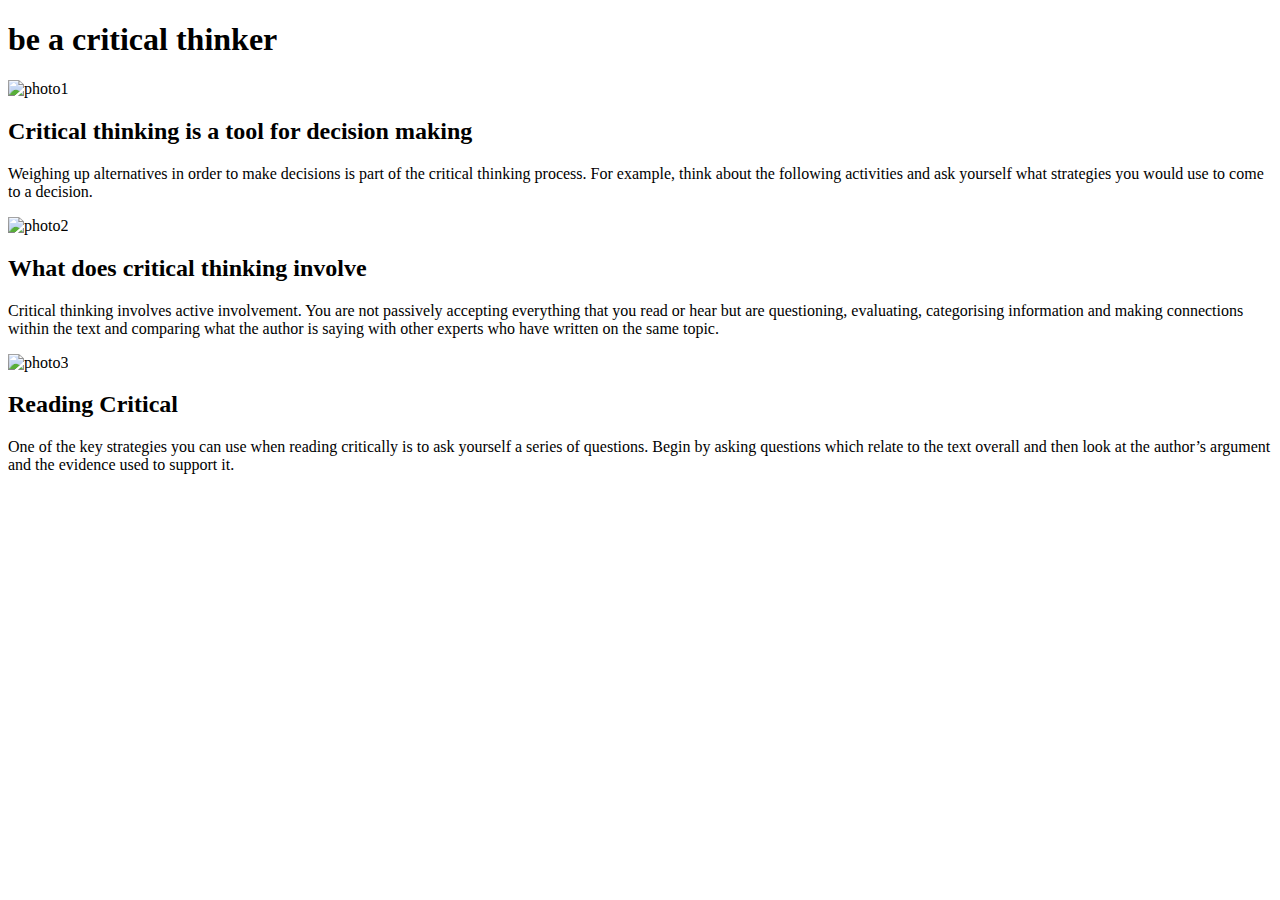
==== Group- Get HD/index.html @ 4e36f405 "Signed-off-by: Jeff123Kam <s307746@students.cdu.edu.au>" ====
<!DOCTYPE html>
<html lang="en">
<head>
  <meta charset="UTF-8">
  <meta name="viewport" content="width=device-width, initial-scale=1.0">
  <title>critical thinking Material Card</title>
  <link rel="stylesheet" href="kam hung kuo Prac4.css">
</head>
<body>
  <section>
    <div class="container">
      <h1 class="heading">be a critical thinker</h1>
      <div class="card-wrapper">
        <div class="card">
          <img src="prac4-1.png" alt="photo1" class="card-img">
          <h2>Critical thinking is a tool for decision making</h2>
          <p class="support">
            Weighing up alternatives in order to make decisions is part of the critical thinking process. For example, think about the  following activities and ask yourself what strategies you would use to come to a decision.
          </p>
        </div>

        <div class="card">
          <img src="prac4-2.png" alt="photo2" class="card-img">
          <h2>What does critical thinking involve</h2>
          <p class="support">
          Critical thinking involves active involvement. You are not passively accepting everything that you read or hear but are questioning, evaluating, categorising information and making connections within the text and comparing what the author is saying with other experts who have written on the same topic.
          </p>
        </div>

        <div class="card">
          <img src="prac4-3.png" alt="photo3" class="card-img">
          <h2>Reading Critical</h2>
          <p class="support">
          One of the key strategies you can use when reading critically is to ask yourself a series of questions. Begin by asking questions which relate to the text overall and then look at the author’s argument and the evidence used to support it.
          </p>
        </div>

      </div>
    </div>
  </section>
</body>
</html>
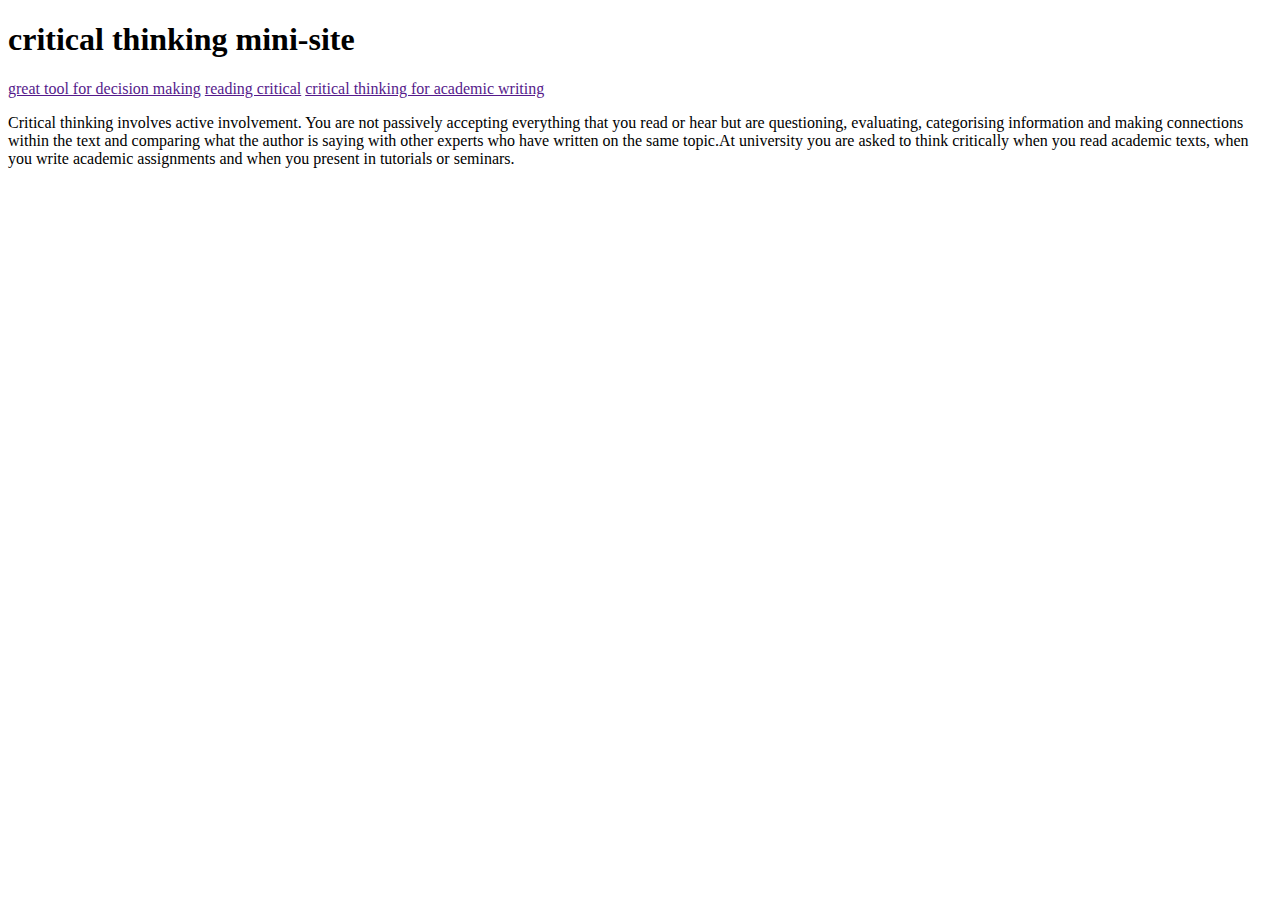
==== commit c196cfa2: "Signed-off-by: Jeff123Kam <s307746@students.cdu.edu.au>" ====
--- a/Group- Get HD/index.html
+++ b/Group- Get HD/index.html
@@ -3,40 +3,22 @@
 <head>
   <meta charset="UTF-8">
   <meta name="viewport" content="width=device-width, initial-scale=1.0">
-  <title>critical thinking Material Card</title>
+  <title>critical thinking mini-site</title>
   <link rel="stylesheet" href="kam hung kuo Prac4.css">
 </head>
 <body>
   <section>
-    <div class="container">
-      <h1 class="heading">be a critical thinker</h1>
-      <div class="card-wrapper">
-        <div class="card">
-          <img src="prac4-1.png" alt="photo1" class="card-img">
-          <h2>Critical thinking is a tool for decision making</h2>
-          <p class="support">
-            Weighing up alternatives in order to make decisions is part of the critical thinking process. For example, think about the  following activities and ask yourself what strategies you would use to come to a decision.
-          </p>
-        </div>
-
-        <div class="card">
-          <img src="prac4-2.png" alt="photo2" class="card-img">
-          <h2>What does critical thinking involve</h2>
-          <p class="support">
-          Critical thinking involves active involvement. You are not passively accepting everything that you read or hear but are questioning, evaluating, categorising information and making connections within the text and comparing what the author is saying with other experts who have written on the same topic.
-          </p>
-        </div>
-
-        <div class="card">
-          <img src="prac4-3.png" alt="photo3" class="card-img">
-          <h2>Reading Critical</h2>
-          <p class="support">
-          One of the key strategies you can use when reading critically is to ask yourself a series of questions. Begin by asking questions which relate to the text overall and then look at the author’s argument and the evidence used to support it.
-          </p>
-        </div>
-
-      </div>
-    </div>
+  <div class="heading">
+    <h1>critical thinking mini-site</h1>
+  </div>
+  <nav>
+    <a href="">great tool for decision making</a>
+    <a href="">reading critical</a>
+    <a href="">critical thinking for academic writing</a>
+</nav>
+   <p>
+     Critical thinking involves active involvement. You are not passively accepting everything that you read or hear but are questioning, evaluating, categorising information and making connections within the text and comparing what the author is saying with other experts who have written on the same topic.At university you are asked to think critically when you read academic texts, when you write academic assignments and when you present in  tutorials or seminars.
+   </p>
   </section>
 </body>
 </html>
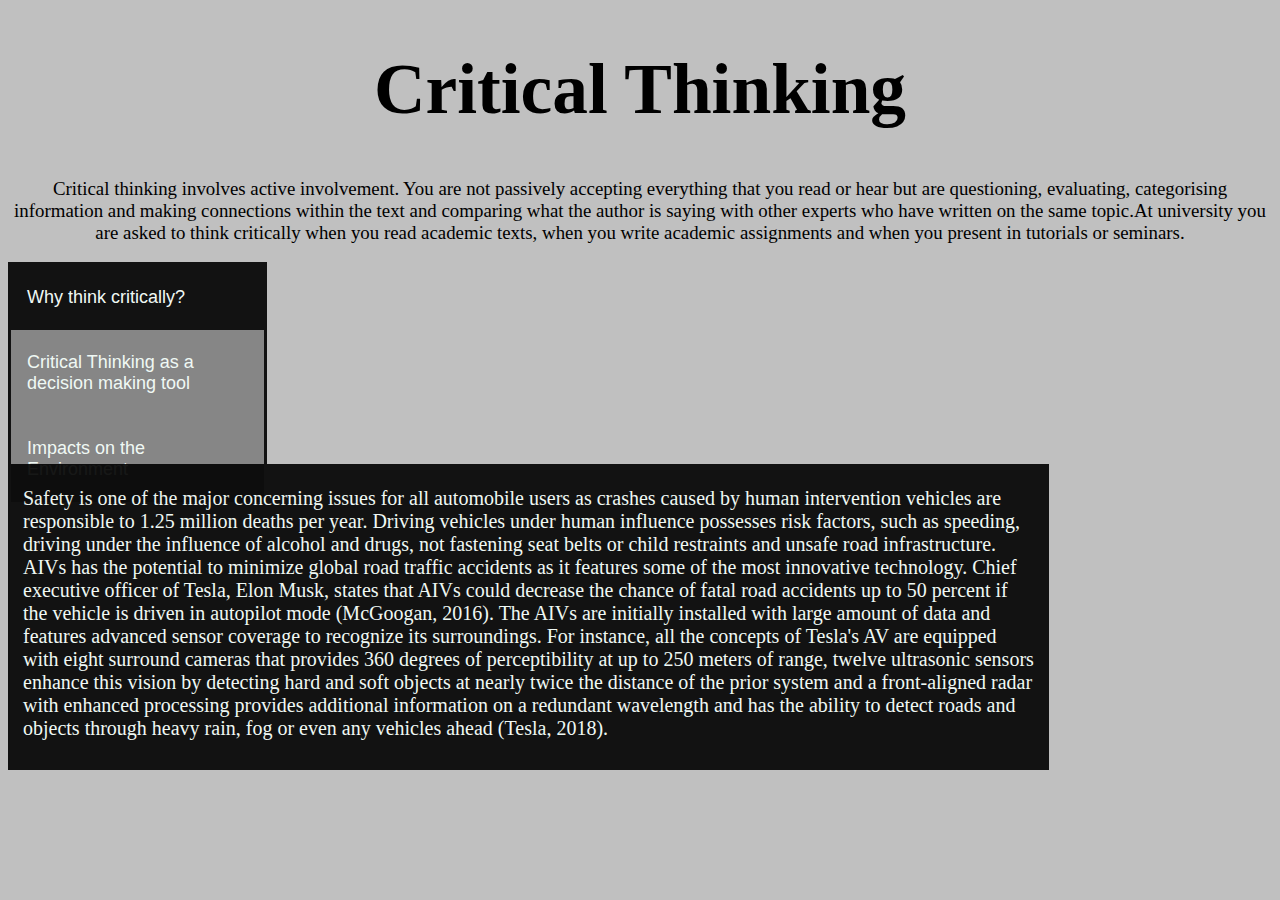
==== commit 89c4e683: "Signed-off-by: YousufD2 <48338941+YousufD2@users.noreply.github.com>" ====
--- a/Group- Get HD/index.html
+++ b/Group- Get HD/index.html
@@ -1,24 +1,95 @@
 <!DOCTYPE html>
 <html lang="en">
+
 <head>
   <meta charset="UTF-8">
   <meta name="viewport" content="width=device-width, initial-scale=1.0">
+  <meta charset="UTF-8">
   <title>critical thinking mini-site</title>
-  <link rel="stylesheet" href="kam hung kuo Prac4.css">
+  <link rel="stylesheet" href="style.css">
 </head>
+
 <body>
-  <section>
+
   <div class="heading">
-    <h1>critical thinking mini-site</h1>
+    <h1>Critical Thinking</h1>
   </div>
-  <nav>
-    <a href="">great tool for decision making</a>
-    <a href="">reading critical</a>
-    <a href="">critical thinking for academic writing</a>
-</nav>
-   <p>
-     Critical thinking involves active involvement. You are not passively accepting everything that you read or hear but are questioning, evaluating, categorising information and making connections within the text and comparing what the author is saying with other experts who have written on the same topic.At university you are asked to think critically when you read academic texts, when you write academic assignments and when you present in  tutorials or seminars.
-   </p>
-  </section>
+
+  <div class="paragraph">
+    <p>
+      Critical thinking involves active involvement. You are not passively accepting everything that you read or hear but are questioning, evaluating, categorising information and making connections within the text and comparing what the author is
+      saying with other experts who have written on the same topic.At university you are asked to think critically when you read academic texts, when you write academic assignments and when you present in tutorials or seminars.
+    </p>
+  </div>
+
+  <div class="tab">
+    <button class="tablinks" onclick="openCity(event, 'Why-think-critically')" id="defaultOpen">Why think critically?</button>
+    <button class="tablinks" onclick="openCity(event, 'Critical-Thinking-as-a-decision-making-tool')">Critical Thinking as a decision making tool</button>
+    <button class="tablinks" onclick="openCity(event, 'Impacts-on-the-Environment')">Impacts on the Environment</button>
+  </div>
+
+  <div id="Why-think-critically" class="tabcontent">
+    <p style="font-size:20px; color:mintcream; font-family:Times New Roman; text-align:left;">Safety is one of the major concerning issues for all automobile users as crashes caused by human intervention vehicles are responsible to 1.25 million
+      deaths per year. Driving vehicles under human influence possesses risk factors, such as speeding,
+      driving under the influence of alcohol and drugs, not fastening seat belts or child restraints and unsafe road infrastructure. AIVs has the potential to minimize global road traffic accidents as it features some of the most innovative
+      technology.
+      Chief executive officer of Tesla, Elon Musk, states that AIVs could decrease the chance of fatal road accidents up to 50 percent if the vehicle is driven in autopilot mode (McGoogan, 2016). The AIVs are initially installed with large amount of
+      data
+      and features advanced sensor coverage to recognize its surroundings. For instance, all the concepts of Tesla's AV are equipped with eight surround cameras that provides 360 degrees of perceptibility at up to 250 meters of range, twelve
+      ultrasonic
+      sensors enhance this vision by detecting hard and soft objects at nearly twice the distance of the prior system and a front-aligned radar with enhanced processing provides additional information on a redundant wavelength and has the ability to
+      detect
+      roads and objects through heavy rain, fog or even any vehicles ahead (Tesla, 2018).</p>
+  </div>
+
+  <div id="Critical-Thinking-as-a-decision-making-tool" class="tabcontent">
+    <p style="font-size:20px; color:mintcream; font-family:Times New Roman; text-align:left;">Experts believe that the AIVs could enhance the lifestyle of people dramatically. As hiring drivers could be expensive, self-driving are often found to be
+      stressful. As AIVs possesses autopilot feature, children, disabled people and inexperienced
+      drivers would be able to travel without any stress and would also allow the passengers to interact in other productive work whilst in pursuit. Furthermore, locating parking spots are often difficult in the big cities especially during office
+      hours
+      and could be unpleasant (Sparkes, 2014). Such stress leaves no option for the owners but to use public transport instead of their own vehicle (Gadepalli &Vaid). But the AIVs could locate its own parking and spare additional time that would
+      have
+      gone waste while parking human-intervention cars. Moreover, Uber has planned to build its own fleet of AI-SUVs by 2021 to eliminate risks and human threats. However, mass production of AIVs could create a tension over drivers as it might
+      result
+      in drop of driving-employment on a large scale. But on the other hand, production of AIVs consists of designing and assembling high tech materials and require unique skills. Such requirement on manufacturing and maintain AIVs could create more
+      employments
+      for undergraduates or college degree holders on automobile and IT platforms(Sparkes, 2014).</p>
+  </div>
+
+  <div id="Impacts-on-the-Environment" class="tabcontent">
+    <p style="font-size:20px; color:mintcream; font-family:Times New Roman; text-align:left;">Tackling the emission of greenhouse gases (GHG) has become a global concerning issue. Australia itself was accounted for 85 percent of GHG emission from
+      its road transport sector where 46 percent were caused from cars in 2015 (Climate Council, 2016).
+      Many international organizations have come to an agreement to reduce GHG in climate by outlawing the sale of fuel-powered cars in distant future and to sell electric or hybrid cars. Moreover, mass production of vehicles requires electricity
+      which
+      indeed pollutes the air. Since AIVs are electric powered vehicle and consists of battery, they would not produce any GHG and thus, decrease the further increase of GHG emission (Bews, 2018). Moreover, Tesla has created an automated ongoing
+      calculation
+      on its website which depicts the amount of carbon emission saved around the world, current rate 2988841.70 tons approximately, by Tesla's vehicle where the amount of carbon emission saved is increasing steadily. Intelligence Transportation
+      Society
+      of America published a report on Intelligence Transportation System and stated that replacing human-intervention vehicle with AIVs could decrease fuel consumption by about 2 to 4 percent which could be a possible to decrease the rate of GHG
+      emission
+      to the atmosphere.</p>
+  </div>
+
+  <script>
+    function openCity(evt, cityName) {
+      var i, tabcontent, tablinks;
+      tabcontent = document.getElementsByClassName("tabcontent");
+      for (i = 0; i < tabcontent.length; i++) {
+        tabcontent[i].style.display = "none";
+      }
+      tablinks = document.getElementsByClassName("tablinks");
+      for (i = 0; i < tablinks.length; i++) {
+        tablinks[i].className = tablinks[i].className.replace(" active", "");
+      }
+      document.getElementById(cityName).style.display = "block";
+      evt.currentTarget.className += " active";
+    }
+
+    // Get the element with id="defaultOpen" and click on it
+    document.getElementById("defaultOpen").click();
+  </script>
+
+
 </body>
+
 </html>
--- a/Group- Get HD/style.css
+++ b/Group- Get HD/style.css
@@ -0,0 +1,78 @@
+body {
+  background-color: silver;
+  background-size: cover;
+}
+
+.heading{
+  font-size: 223%;
+  font-style: New-Times Roman;
+  text-align: center;
+}
+
+.paragraph{
+  font-size: 118%;
+  text-align: center;
+}
+
+.tab {
+  float: left;
+  border: 3px solid black;
+  background-color: #f1f1f1;
+  width: 20%;
+  height: 196px;
+  opacity: 0.9;
+}
+
+/* Style the buttons inside the tab */
+
+.tab button {
+  display: block;
+  background-color: grey;
+  color: mintcream;
+  padding: 22px 16px;
+  width: 100%;
+  border: none;
+  outline: none;
+  text-align: left;
+  cursor: pointer;
+  transition: 0.3s;
+  font-size: 18px;
+}
+
+/* Change background color of buttons on hover */
+
+.tab button:hover {
+  background-color: #ddd;
+}
+
+/* Create an active/current "tab button" class */
+
+.tab button.active {
+  background-color: black;
+}
+
+/* Style the tab content */
+
+.tabcontent {
+  float: left;
+  padding: 0px 12px;
+  border: 3px solid black;
+  background-color: black;
+  width: 80%;
+  border-left: 3px solid black;
+  height: 300px;
+  opacity: 0.9;
+}
+
+.list{
+  margin:2rem 2rem;
+}
+
+@media screen and (min-width: 300px){
+  .card-wrapper{
+    width: 100%;
+    flex-direction: row;
+    flex-wrap: wrap;
+    justify-content: center;
+    align-items: center;
+  }
